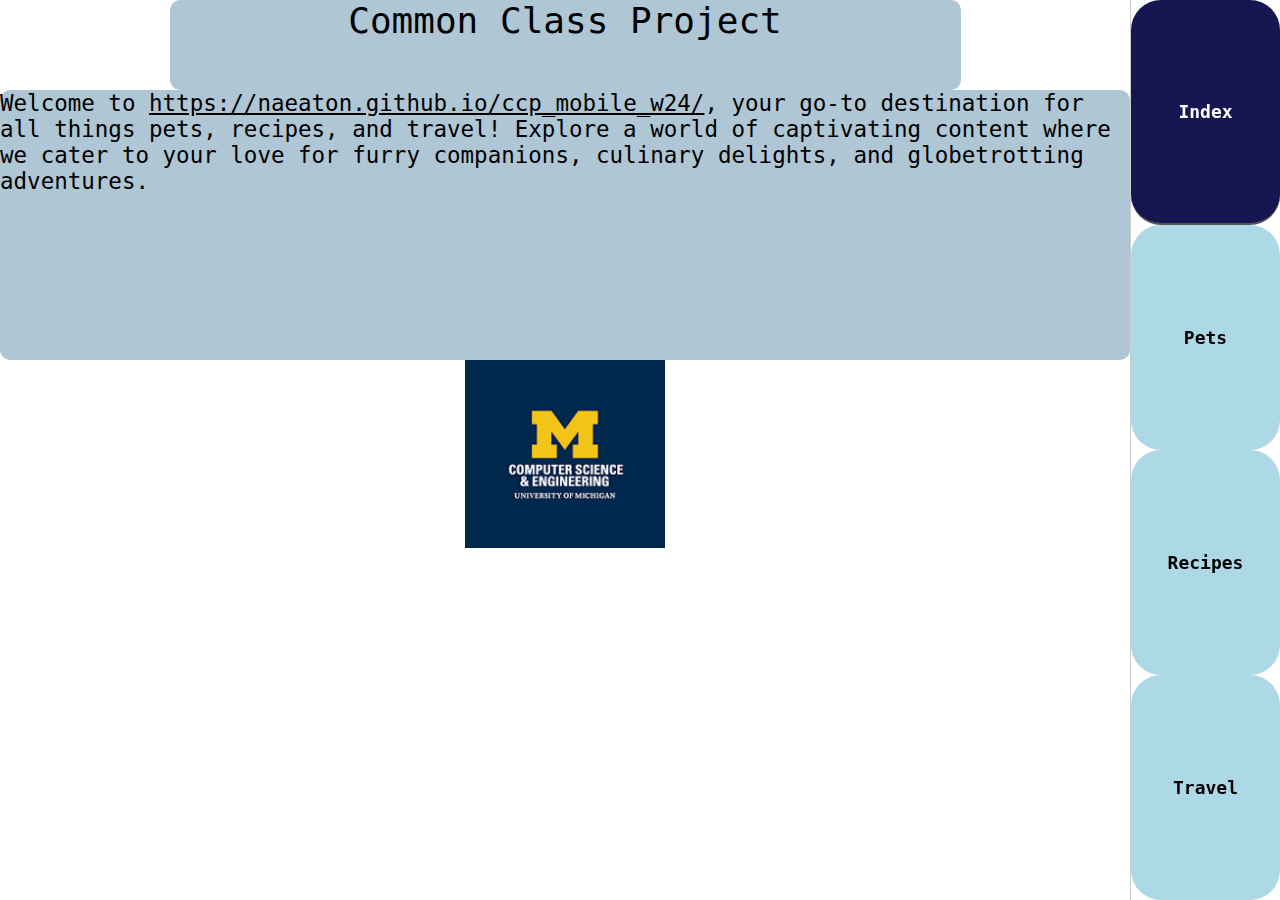
==== index.html @ 1b7ab4c1 "Add files via upload" ====
<!DOCTYPE html>
<html lang="en">
<head>
    <meta charset="UTF-8">
    <meta name="viewport" content="width=device-width, initial-scale=1.0">
    <title>Index</title>
    <link rel="stylesheet" href="css/reset.css">
    <link rel="stylesheet" href="css/style.css">
</head>
<body>
<div class = "wrapper">
    <a href = "#main" class="offpage">Skip to Main Content</a>
    <header>
        <nav>
            <div class = "menu">
                <div class="active"><a href = "index.html">Index</a></div>
                <div><a href = "pets.html">Pets</a></div>
                <div><a href = "recipes.html">Recipes</a></div>
                <div><a href = "travel.html">Travel</a></div>
            </div>
      </nav>
          <h1>
            <div>
            <p>Common Class Project</p>
            </div>
        </h1>
    </header>
    <main id = "main">
            <div class = "text">
                <p>Welcome to <a href="https://naeaton.github.io/ccp_mobile_w24/">https://naeaton.github.io/ccp_mobile_w24/</a>, your go-to destination for all things pets, recipes, and travel! Explore a world of captivating content where we cater to your love for furry companions, culinary delights, and globetrotting adventures.</p>
            </div>
            <div class="logo">
                <img src="images/umichlogo.png" width = "200" alt="Univerty of Michigan logo">
            </div>
        </div>
    </main>
</div>
</body>
</html>
---- css/style.css ----
.menu{
    display: grid;
    grid-template-columns: 1fr 1fr 1fr 1fr;
    padding: 10px 0 10px 0;
}
.menu div{
    border-radius: 30px;
    list-style-type: none;
    background-color: #ADD8E6;
}
.menu div a{
    display: block;
    text-align: center;
    padding: 1em;
    border-radius: 30px;
    transition: background-color 0.3s ease;
    font-family: "Monaco", monospace;
    font-size: large;
    text-decoration: none;
    color: #000000;
}
.menu div a:hover{
    background-color: #89cbf2;
}
.menu .active{
    background-color: rgb(22, 22, 82);
    border-radius: 30px;
    border-bottom: 2px solid #555;
}
.menu .active a{
    color: white;
}
h1{
    display: grid;
    border-radius: 10px;
    margin: 0 15% 0 15%;
    background-color: #afc6d5;
    text-align: center;
    font-family: "Monaco", monospace;
    font-size: large;
}
.text p{
    display: inline-block;
    font-size: 15px;
    text-align: left;
    font-family: "Monaco", monospace;
    border-radius: 10px;
    background-color: #afc6d5;
}
.offpage{
    position: absolute;
    top:-1000px;
    left:-1000px;
}
.offpage:focus{
    top: 1px;
    left: 10px;
    font-family: "Monaco", monospace;
}
.logo{
    text-align: center;
}
.text p a{
    color: #000000;
}

.text h2{
    font-family: "Monaco", monospace;
}
.text h3{
    font-family: "Monaco", monospace;
}
.gallery{
    display: grid;
    grid-template-columns: 1fr;
    border-radius: 20px;
    background-color: #ADD8E6;
}
.likes{
    font-family: "Monaco", monospace;
}
.main-pic{
    background-color: #ADD8E6;
    border-radius: 20px;
}
.recipe{
    background-color: #ADD8E6;
    border-radius: 20px;
    font-family: "Monaco", monospace;
}

@media(min-width: 800px)
{
    .menu{
        position: fixed;
        right: 0;
        top: 0;
        width: 150px;
        height: 100%;
        display: grid;
        grid-template-columns: 1fr;
        grid-template-rows: 1fr 1fr 1fr 1fr;
        align-items: center;
        padding: 0;
        border-left: 1px solid #ccc;
    }
    
    .menu div{
        height: 100%;
    }
    .menu div a{
        display: flex;
        align-items: center;
        justify-content: center;
        font-weight: bold;
        text-decoration: none;
        color: black;
        height: 100%;
    }

    .menu .active a:hover{
        background-color: rgb(14, 14, 59);
    }
    .wrapper{
        display: flex;
        justify-content: center;
        flex-direction: column;
        margin-right: 150px;
        height: 100%;
    }
    h1{
        font-family: "Monaco", monospace;
        background-color: transparent;
        font-size: large;
        height: 10vh;
        border-radius: 10px;
        background-color: #afc6d5;
    }
    h1 div p{
        display: flex;
        align-items: center;
        justify-content: center;
        font-size:4vh;
    }
    .text p{
        height: 30vh;
        display: inline-block;
        font-size: 15px;
        text-align: left;
        font-size: 2.5vh;
        font-family: "Monaco", monospace;
        border-radius: 10px;
        background-color: #afc6d5;

    }
    .offpage{
        position: absolute;
        top:-1000px;
        left:-1000px;
    }
    .offpage:focus{
        top: 1px;
        left: 10px;
        font-family: "Monaco", monospace;
    }
    .logo{
        text-align: center;
    }
    .text p a{
        color: #000000;

    }
    
    .text h2{
        font-family: "Monaco", monospace;
        font-size: 3vh;
    }
    .text h3{
        font-family: "Monaco", monospace;
        font-size: 3vh;
    }
    .gallery{
        display: grid;
        grid-template-columns: 1fr 1fr 1fr;
        border-radius: 20px;
        background-color: #ADD8E6;
    }
    .likes{
        background-color: #ADD8E6;
        font-family: "Monaco", monospace;
        font-size: 2vh;
    }
    .main-pic{
        background-color: #ADD8E6;
        border-radius: 20px;
    }
    .recipe{
        background-color: #ADD8E6;
        border-radius: 20px;
        font-family: "Monaco", monospace;
        font-size: 3vh;
    }
}
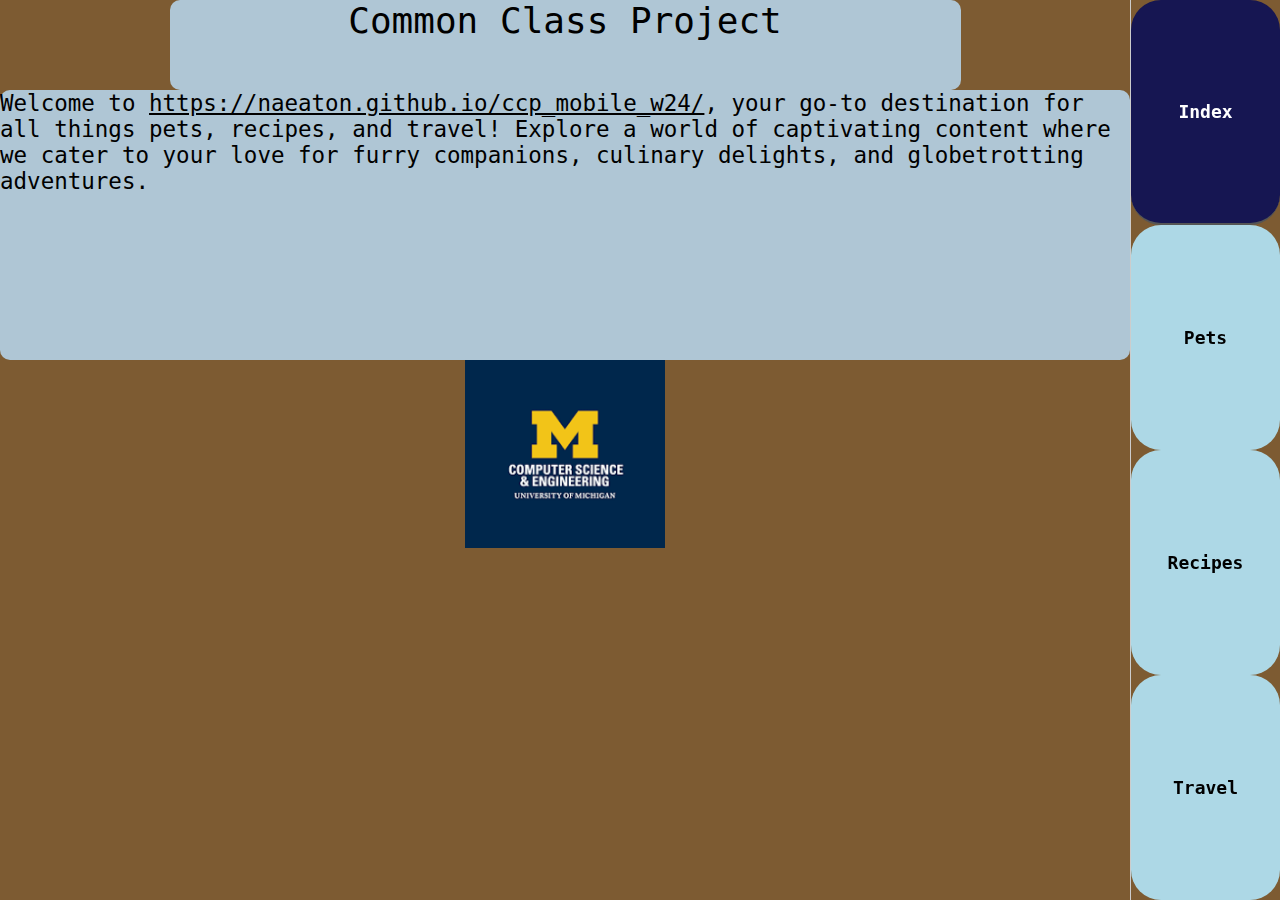
==== commit f1407beb: "Add files via upload" ====
--- a/index.html
+++ b/index.html
@@ -18,6 +18,7 @@
                 <div><a href = "recipes.html">Recipes</a></div>
                 <div><a href = "travel.html">Travel</a></div>
             </div>
+            
       </nav>
           <h1>
             <div>
@@ -35,5 +36,17 @@
         </div>
     </main>
 </div>
+<script>
+    // Function to generate random RGB color
+    function getRandomColor() {
+        var r = Math.floor(Math.random() * 256);
+        var g = Math.floor(Math.random() * 256);
+        var b = Math.floor(Math.random() * 256);
+        return 'rgb(' + r + ',' + g + ',' + b + ')';
+    }
+
+    // Set random background color when the page loads
+    document.body.style.backgroundColor = getRandomColor();
+</script>
 </body>
 </html>--- a/css/style.css
+++ b/css/style.css
@@ -88,7 +88,9 @@
     border-radius: 20px;
     font-family: "Monaco", monospace;
 }
-
+body {
+    transition: background-color 0.5s ease;
+}
 @media(min-width: 800px)
 {
     .menu{
